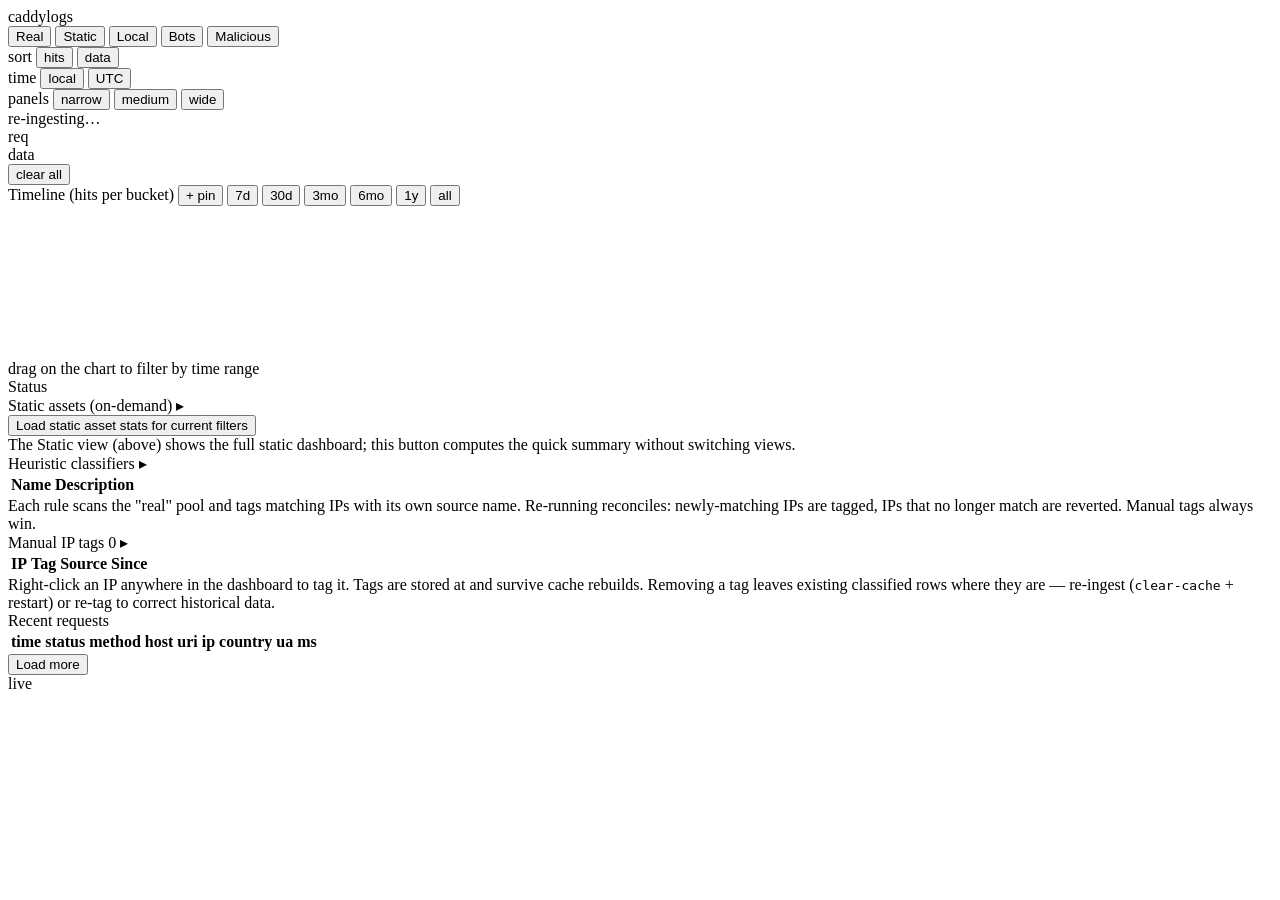
==== internal/httpserver/assets/index.html @ 3e7d4104 "Dashboard: replace baseline overlay with pinned filter snapshots Generalizes the baseline idea: any " ====
<!DOCTYPE html>
<html lang="en">
<head>
<meta charset="utf-8">
<title>caddylogs</title>
<meta name="viewport" content="width=device-width, initial-scale=1">
<link rel="stylesheet" href="/app.css">
</head>
<body>
<header id="topbar">
  <div class="brand">caddylogs</div>
  <div class="view-switch">
    <button class="btn view-btn active" data-view="dynamic">Real</button>
    <button class="btn view-btn" data-view="static">Static</button>
    <button class="btn view-btn" data-view="local">Local</button>
    <button class="btn view-btn" data-view="bots">Bots</button>
    <button class="btn view-btn" data-view="malicious">Malicious</button>
  </div>
  <div id="status" class="status"></div>
  <div class="sort-switch" title="Order top-N panels by hits or by total bytes served">
    <span class="sort-label">sort</span>
    <button class="btn sort-btn active" data-sort="hits">hits</button>
    <button class="btn sort-btn" data-sort="bytes">data</button>
  </div>
  <div class="time-switch" title="Display timestamps in your local browser timezone or UTC">
    <span class="sort-label">time</span>
    <button class="btn time-btn active" data-tz="local">local</button>
    <button class="btn time-btn" data-tz="utc">UTC</button>
  </div>
  <div class="pw-switch" title="Panel width — wider columns show more of long values, narrower fit more side-by-side">
    <span class="sort-label">panels</span>
    <button class="btn pw-btn" data-pw="narrow">narrow</button>
    <button class="btn pw-btn active" data-pw="medium">medium</button>
    <button class="btn pw-btn" data-pw="wide">wide</button>
  </div>
  <div id="ingest-indicator" class="ingest hidden">re-ingesting…</div>
</header>

<section id="breakdown" class="breakdown">
  <div class="breakdown-row">
    <span class="bd-label" title="share of requests">req</span>
    <div class="breakdown-bar" id="bd-requests"></div>
    <span class="bd-total" id="bd-requests-total"></span>
  </div>
  <div class="breakdown-row">
    <span class="bd-label" title="share of bytes served">data</span>
    <div class="breakdown-bar" id="bd-bytes"></div>
    <span class="bd-total" id="bd-bytes-total"></span>
  </div>
  <div class="breakdown-legend" id="breakdown-legend"></div>
</section>

<section id="filter-bar">
  <div class="chips" id="chips"></div>
  <button id="clear-filters" class="btn btn-ghost">clear all</button>
</section>

<section id="overview" class="overview"></section>

<section id="timeline" class="panel">
  <div class="panel-title">
    <span id="timeline-title-text">Timeline (hits per bucket)</span>
    <span id="pin-chips" class="pin-chips"></span>
    <button id="pin-current" class="btn pin-btn" type="button"
            title="Pin the current filter as a comparison overlay. Pins keep their `what` (view + filter) but follow the current time window.">+ pin</button>
    <span class="range-presets" id="range-presets">
      <button class="btn range-btn" type="button" data-days="7"   title="Last 7 days">7d</button>
      <button class="btn range-btn" type="button" data-days="30"  title="Last 30 days">30d</button>
      <button class="btn range-btn" type="button" data-days="90"  title="Last 3 months">3mo</button>
      <button class="btn range-btn" type="button" data-days="180" title="Last 6 months">6mo</button>
      <button class="btn range-btn" type="button" data-days="365" title="Last year">1y</button>
      <button class="btn range-btn" type="button" data-days="0"   title="Clear time filter">all</button>
    </span>
  </div>
  <svg id="timeline-chart" preserveAspectRatio="none"></svg>
  <div class="timeline-brush hint">drag on the chart to filter by time range</div>
</section>

<section id="status-class" class="panel">
  <div class="panel-title">Status</div>
  <div id="status-class-bars" class="status-bars"></div>
</section>

<section id="panels"></section>

<section id="static-section" class="panel">
  <div class="panel-title collapsible-title" role="button" tabindex="0" title="click to expand/collapse">
    <span>Static assets (on-demand)</span>
    <span class="collapse-arrow" aria-hidden="true">▸</span>
  </div>
  <div id="static-collapsible" class="hidden">
    <button id="load-static" class="btn">Load static asset stats for current filters</button>
    <div class="hint">The Static view (above) shows the full static dashboard; this button computes the quick summary without switching views.</div>
    <div id="static-panels"></div>
  </div>
</section>

<section id="classifiers-section" class="panel hidden">
  <div class="panel-title collapsible-title" role="button" tabindex="0" title="click to expand/collapse">
    <span>Heuristic classifiers</span>
    <span class="collapse-arrow" aria-hidden="true">▸</span>
  </div>
  <div id="classifiers-collapsible" class="hidden">
    <table id="classifiers-table">
      <thead><tr>
        <th>Name</th><th>Description</th><th class="right"></th>
      </tr></thead>
      <tbody id="classifiers-body"></tbody>
    </table>
    <div class="hint">Each rule scans the "real" pool and tags matching IPs with its own source name. Re-running reconciles: newly-matching IPs are tagged, IPs that no longer match are reverted. Manual tags always win.</div>
  </div>
</section>

<section id="tags-section" class="panel hidden">
  <div class="panel-title collapsible-title" role="button" tabindex="0" title="click to expand/collapse">
    <span>Manual IP tags <span class="muted" id="tags-count">0</span></span>
    <span class="collapse-arrow" aria-hidden="true">▸</span>
  </div>
  <div id="tags-collapsible" class="hidden">
    <table id="tags-table">
      <thead><tr>
        <th>IP</th><th>Tag</th><th>Source</th><th>Since</th><th></th>
      </tr></thead>
      <tbody id="tags-body"></tbody>
    </table>
    <div class="hint">Right-click an IP anywhere in the dashboard to tag it. Tags are stored at <code id="tags-file-path" class="muted"></code> and survive cache rebuilds. Removing a tag leaves existing classified rows where they are — re-ingest (<code>clear-cache</code> + restart) or re-tag to correct historical data.</div>
  </div>
</section>

<section id="rows-section" class="panel">
  <div class="panel-title">Recent requests <span id="rows-count" class="muted"></span></div>
  <table id="rows-table">
    <thead><tr>
      <th>time</th><th>status</th><th>method</th><th>host</th><th>uri</th><th>ip</th><th>country</th><th>ua</th><th class="right">ms</th>
    </tr></thead>
    <tbody id="rows-body"></tbody>
  </table>
  <div class="pager"><button id="rows-more" class="btn">Load more</button></div>
</section>

<div id="live-flash" class="live-flash hidden">live</div>

<script src="/app.js"></script>
</body>
</html>
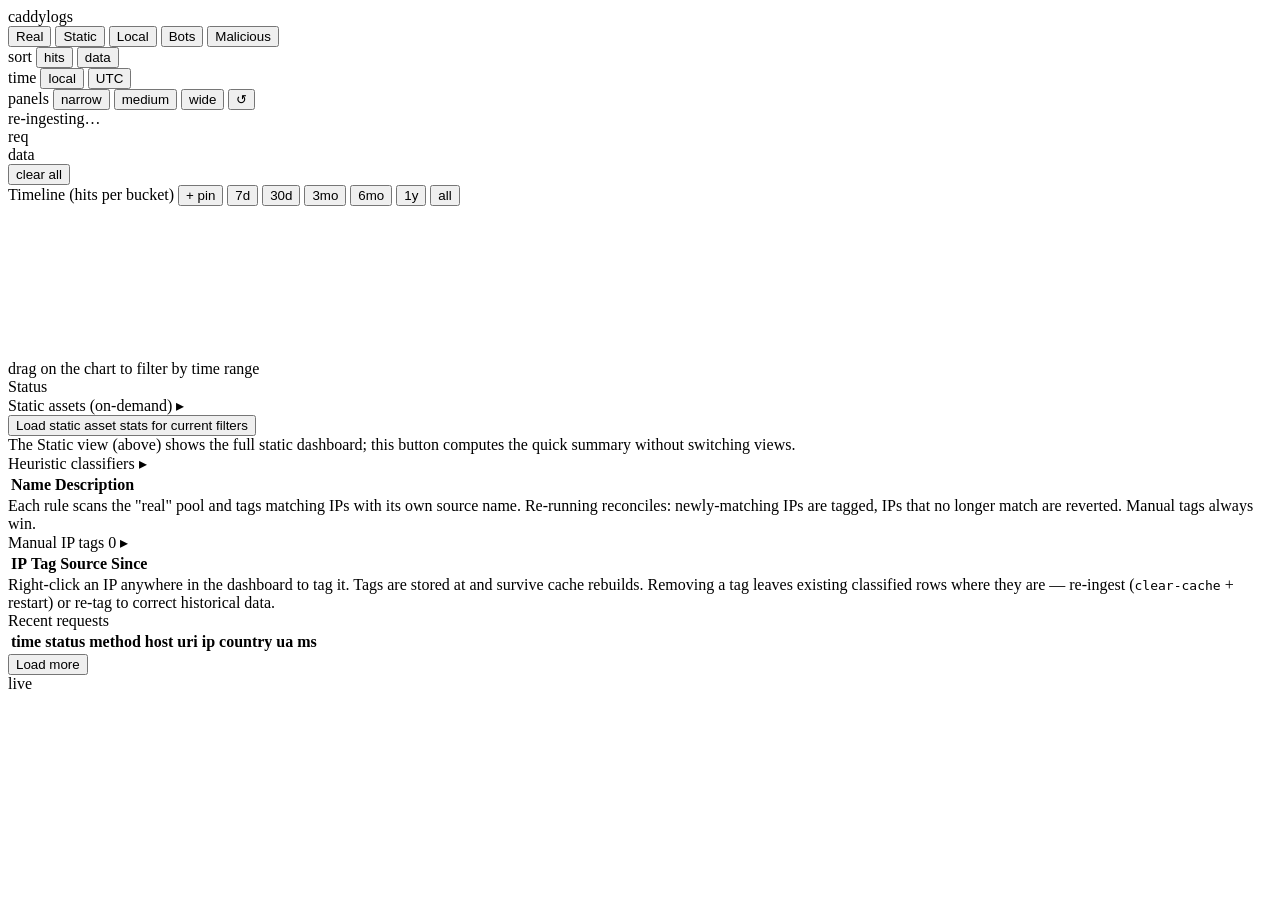
==== commit d2be1140: "Dashboard: tighten panel table defaults and scope column widths per layout Faint header-row separato" ====
--- a/internal/httpserver/assets/index.html
+++ b/internal/httpserver/assets/index.html
@@ -32,6 +32,7 @@
     <button class="btn pw-btn" data-pw="narrow">narrow</button>
     <button class="btn pw-btn active" data-pw="medium">medium</button>
     <button class="btn pw-btn" data-pw="wide">wide</button>
+    <button class="btn btn-ghost cols-reset" type="button" title="Reset column widths for the current panel layout">↺</button>
   </div>
   <div id="ingest-indicator" class="ingest hidden">re-ingesting…</div>
 </header>
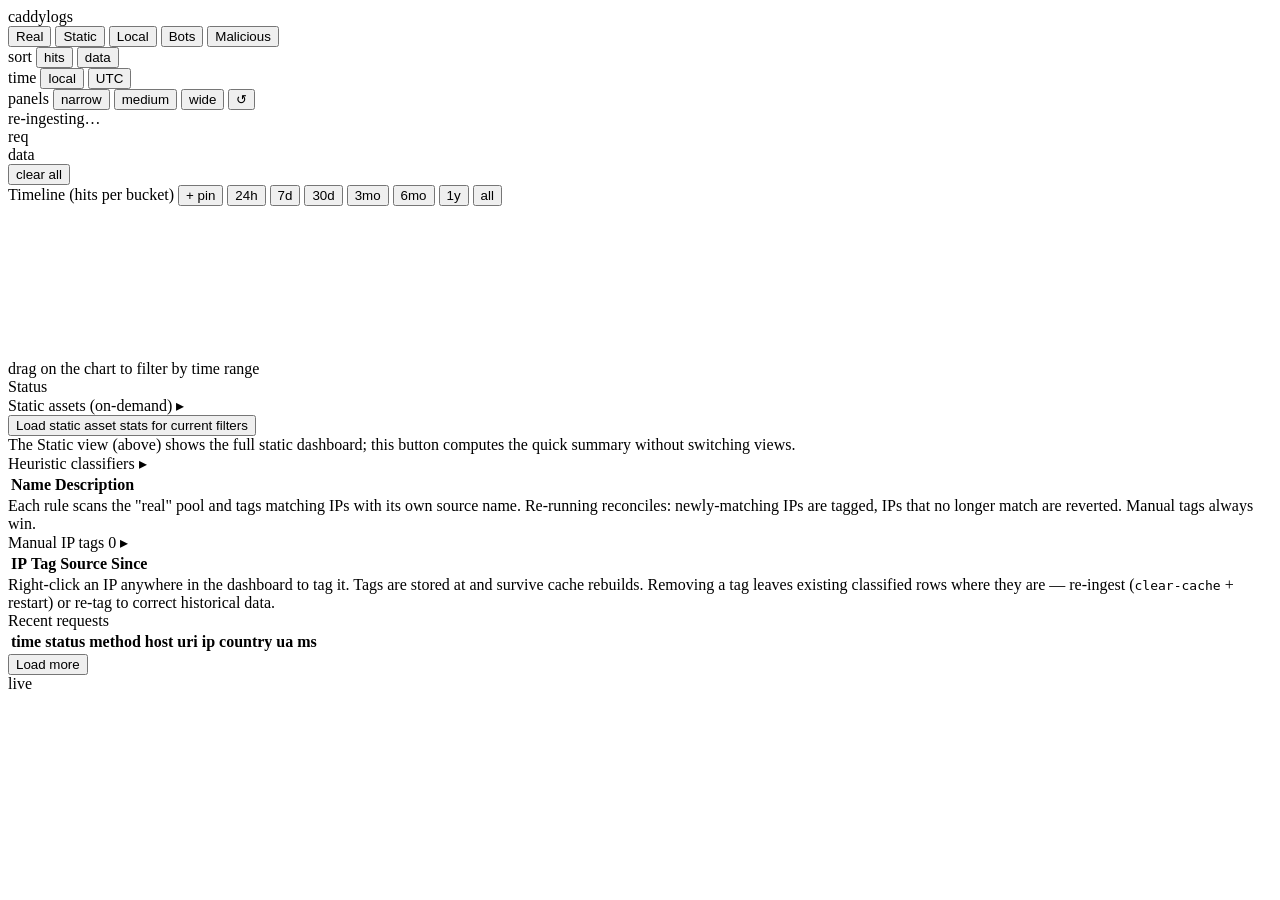
==== commit ee5c267d: "Dashboard: add a 24h range preset Add a 24h button to the range presets, alongside 7d/30d/90d. It re" ====
--- a/internal/httpserver/assets/index.html
+++ b/internal/httpserver/assets/index.html
@@ -65,6 +65,7 @@
     <button id="pin-current" class="btn pin-btn" type="button"
             title="Pin the current filter as a comparison overlay. Pins keep their `what` (view + filter) but follow the current time window.">+ pin</button>
     <span class="range-presets" id="range-presets">
+      <button class="btn range-btn" type="button" data-days="1"   title="Last 24 hours">24h</button>
       <button class="btn range-btn" type="button" data-days="7"   title="Last 7 days">7d</button>
       <button class="btn range-btn" type="button" data-days="30"  title="Last 30 days">30d</button>
       <button class="btn range-btn" type="button" data-days="90"  title="Last 3 months">3mo</button>
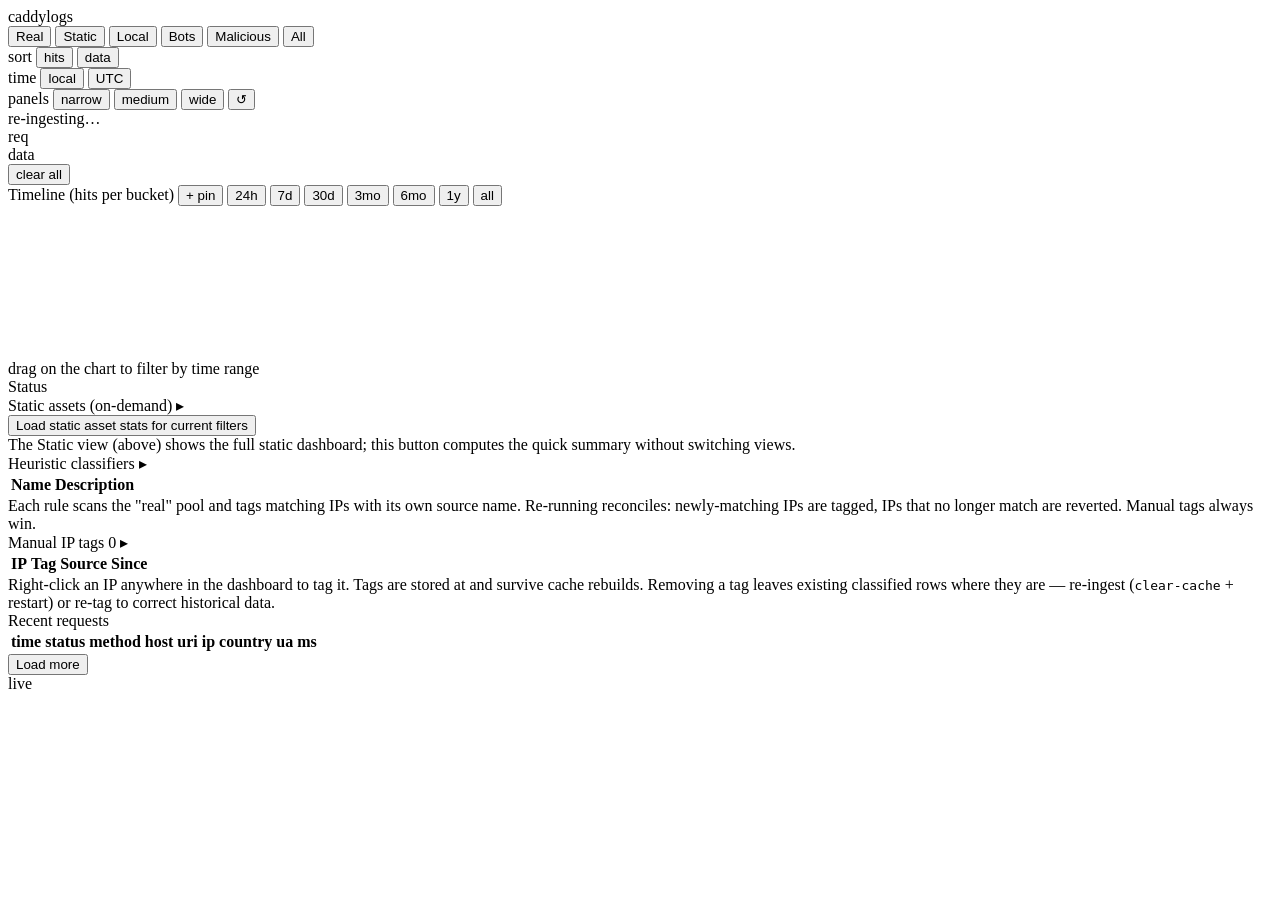
==== commit 780bcb23: "Dashboard: wire up the All view button and cross-class UI Add the "All" view button (set off from th" ====
--- a/internal/httpserver/assets/index.html
+++ b/internal/httpserver/assets/index.html
@@ -15,6 +15,7 @@
     <button class="btn view-btn" data-view="local">Local</button>
     <button class="btn view-btn" data-view="bots">Bots</button>
     <button class="btn view-btn" data-view="malicious">Malicious</button>
+    <button class="btn view-btn view-btn-all" data-view="all" title="Span every class (real, static, bots, local, malicious). Requires a filter — best for drilling into a specific IP, host, or URL across all traffic.">All</button>
   </div>
   <div id="status" class="status"></div>
   <div class="sort-switch" title="Order top-N panels by hits or by total bytes served">
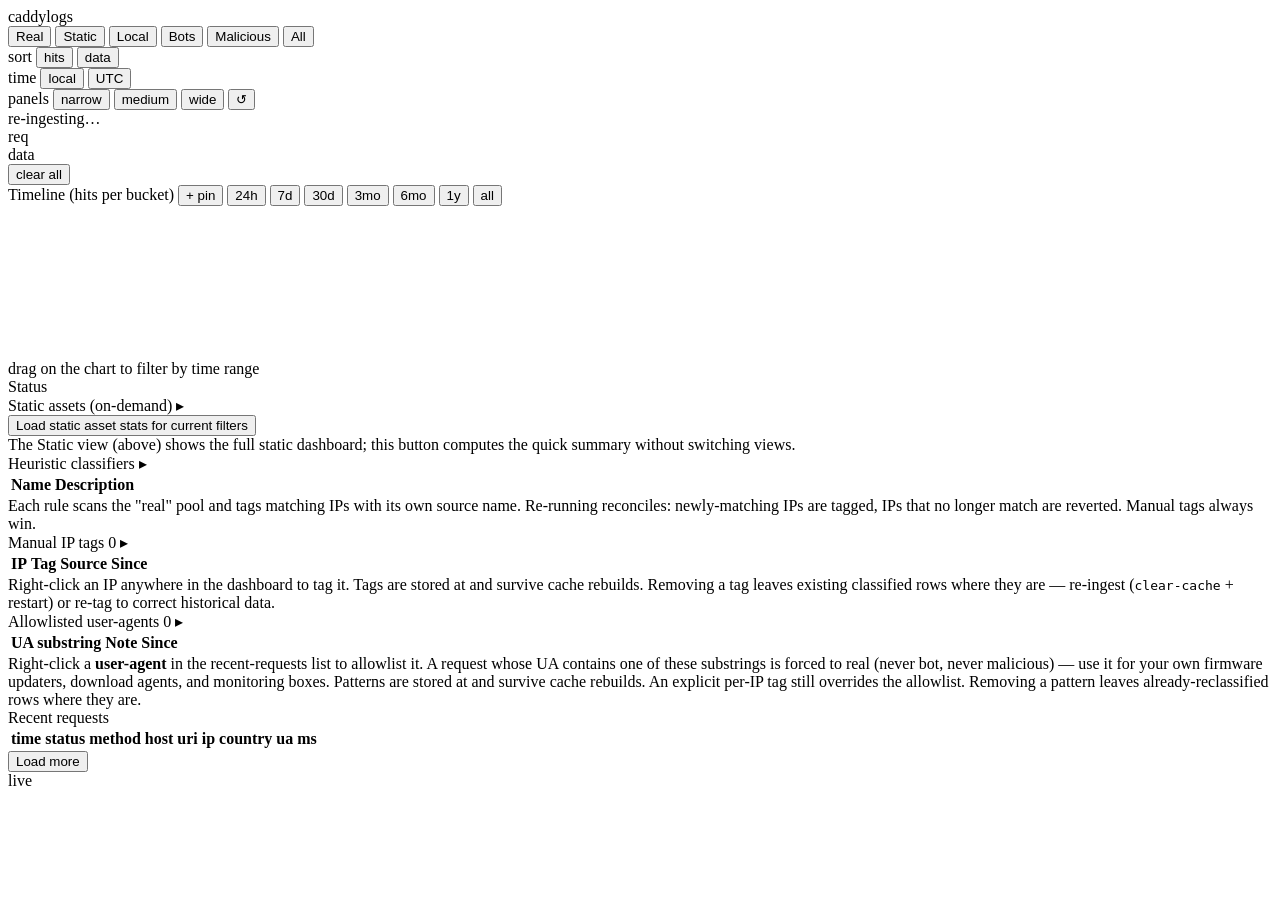
==== commit 0fa756f8: "Add trusted user-agent allowlist forcing matching traffic to real Manual tags key on an IP, which do" ====
--- a/internal/httpserver/assets/index.html
+++ b/internal/httpserver/assets/index.html
@@ -130,6 +130,22 @@
   </div>
 </section>
 
+<section id="allow-section" class="panel hidden">
+  <div class="panel-title collapsible-title" role="button" tabindex="0" title="click to expand/collapse">
+    <span>Allowlisted user-agents <span class="muted" id="allow-count">0</span></span>
+    <span class="collapse-arrow" aria-hidden="true">▸</span>
+  </div>
+  <div id="allow-collapsible" class="hidden">
+    <table id="allow-table">
+      <thead><tr>
+        <th>UA substring</th><th>Note</th><th>Since</th><th></th>
+      </tr></thead>
+      <tbody id="allow-body"></tbody>
+    </table>
+    <div class="hint">Right-click a <strong>user-agent</strong> in the recent-requests list to allowlist it. A request whose UA contains one of these substrings is forced to <span class="tag-badge tag-real">real</span> (never bot, never malicious) — use it for your own firmware updaters, download agents, and monitoring boxes. Patterns are stored at <code id="allow-file-path" class="muted"></code> and survive cache rebuilds. An explicit per-IP tag still overrides the allowlist. Removing a pattern leaves already-reclassified rows where they are.</div>
+  </div>
+</section>
+
 <section id="rows-section" class="panel">
   <div class="panel-title">Recent requests <span id="rows-count" class="muted"></span></div>
   <table id="rows-table">
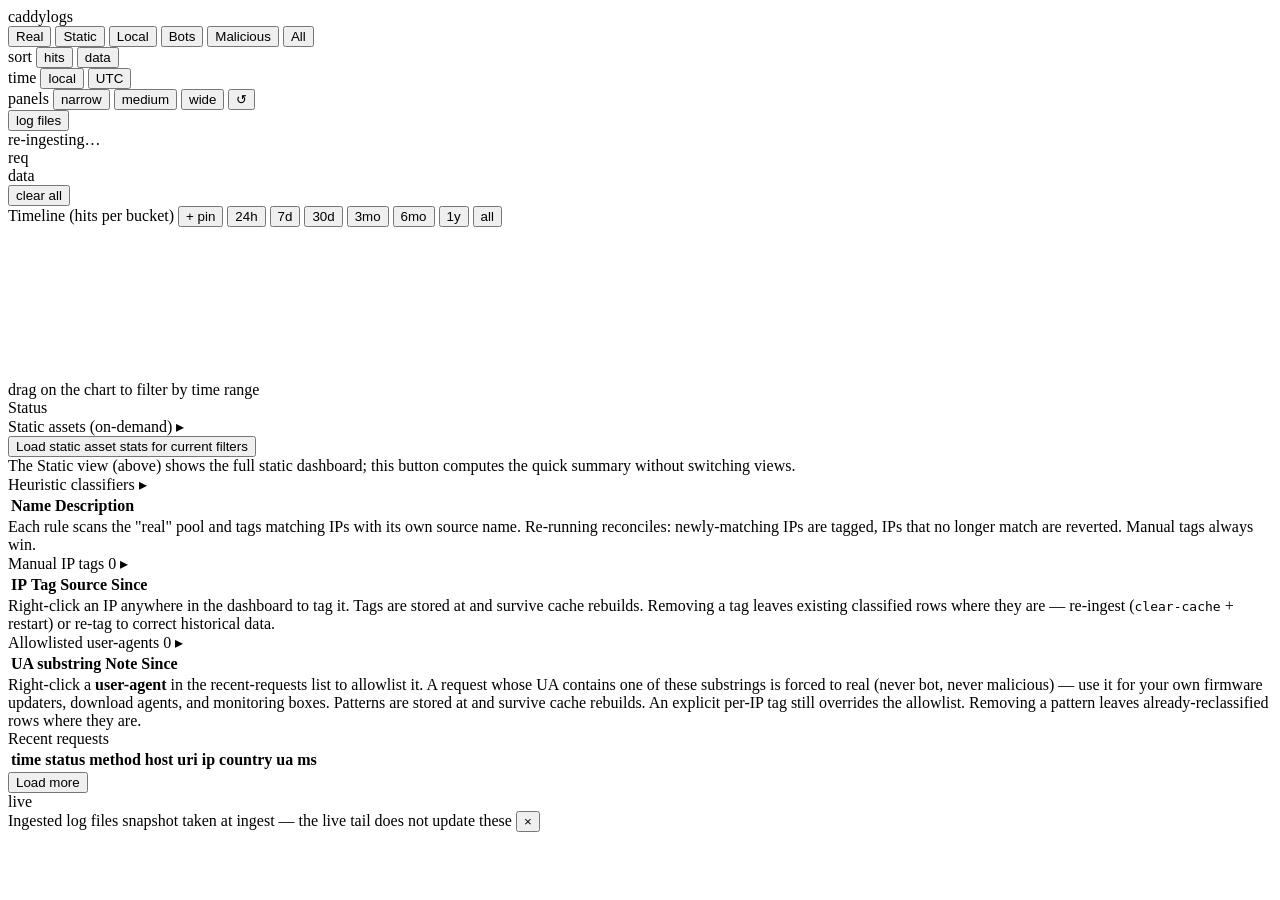
==== commit 80904835: "Add per-input-file ingest statistics with a dashboard overlay Record a per-file snapshot during bulk" ====
--- a/internal/httpserver/assets/index.html
+++ b/internal/httpserver/assets/index.html
@@ -35,6 +35,8 @@
     <button class="btn pw-btn" data-pw="wide">wide</button>
     <button class="btn btn-ghost cols-reset" type="button" title="Reset column widths for the current panel layout">↺</button>
   </div>
+  <button id="filestats-open" class="btn btn-ghost" type="button"
+          title="Statistics on the ingested log files — entries, sizes, compression ratio, timespan. Useful for tuning log rotation.">log files</button>
   <div id="ingest-indicator" class="ingest hidden">re-ingesting…</div>
 </header>
 
@@ -159,6 +161,20 @@
 
 <div id="live-flash" class="live-flash hidden">live</div>
 
+<!-- Log-file statistics overlay: opened from the header's "log files" button.
+     Deliberately outside the dashboard's core flow — a full-screen overlay
+     fetched on open, showing the ingest-time snapshot per input file. -->
+<div id="filestats-overlay" class="overlay hidden">
+  <div class="overlay-box">
+    <div class="overlay-title">
+      <span>Ingested log files</span>
+      <span class="muted overlay-subtitle">snapshot taken at ingest — the live tail does not update these</span>
+      <button id="filestats-close" class="btn btn-ghost" type="button" title="Close (Esc)">×</button>
+    </div>
+    <div id="filestats-content" class="overlay-content"></div>
+  </div>
+</div>
+
 <script src="/app.js"></script>
 </body>
 </html>
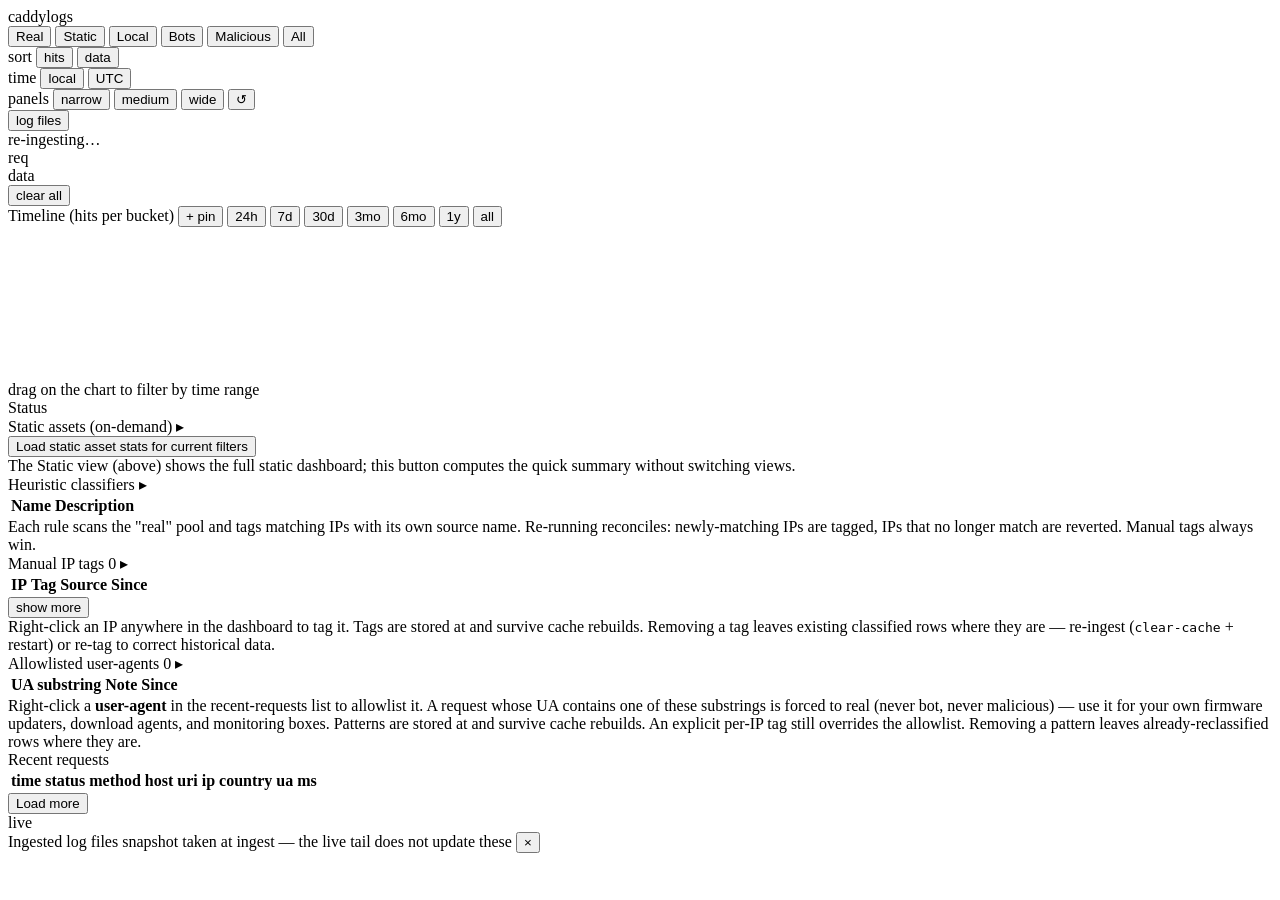
==== commit a028aa1d: "Dashboard: stop rebuilding the full tag table on every refresh Changing the time range froze the pag" ====
--- a/internal/httpserver/assets/index.html
+++ b/internal/httpserver/assets/index.html
@@ -128,6 +128,7 @@
       </tr></thead>
       <tbody id="tags-body"></tbody>
     </table>
+    <div class="pager"><button id="tags-more" class="btn hidden" type="button">show more</button></div>
     <div class="hint">Right-click an IP anywhere in the dashboard to tag it. Tags are stored at <code id="tags-file-path" class="muted"></code> and survive cache rebuilds. Removing a tag leaves existing classified rows where they are — re-ingest (<code>clear-cache</code> + restart) or re-tag to correct historical data.</div>
   </div>
 </section>
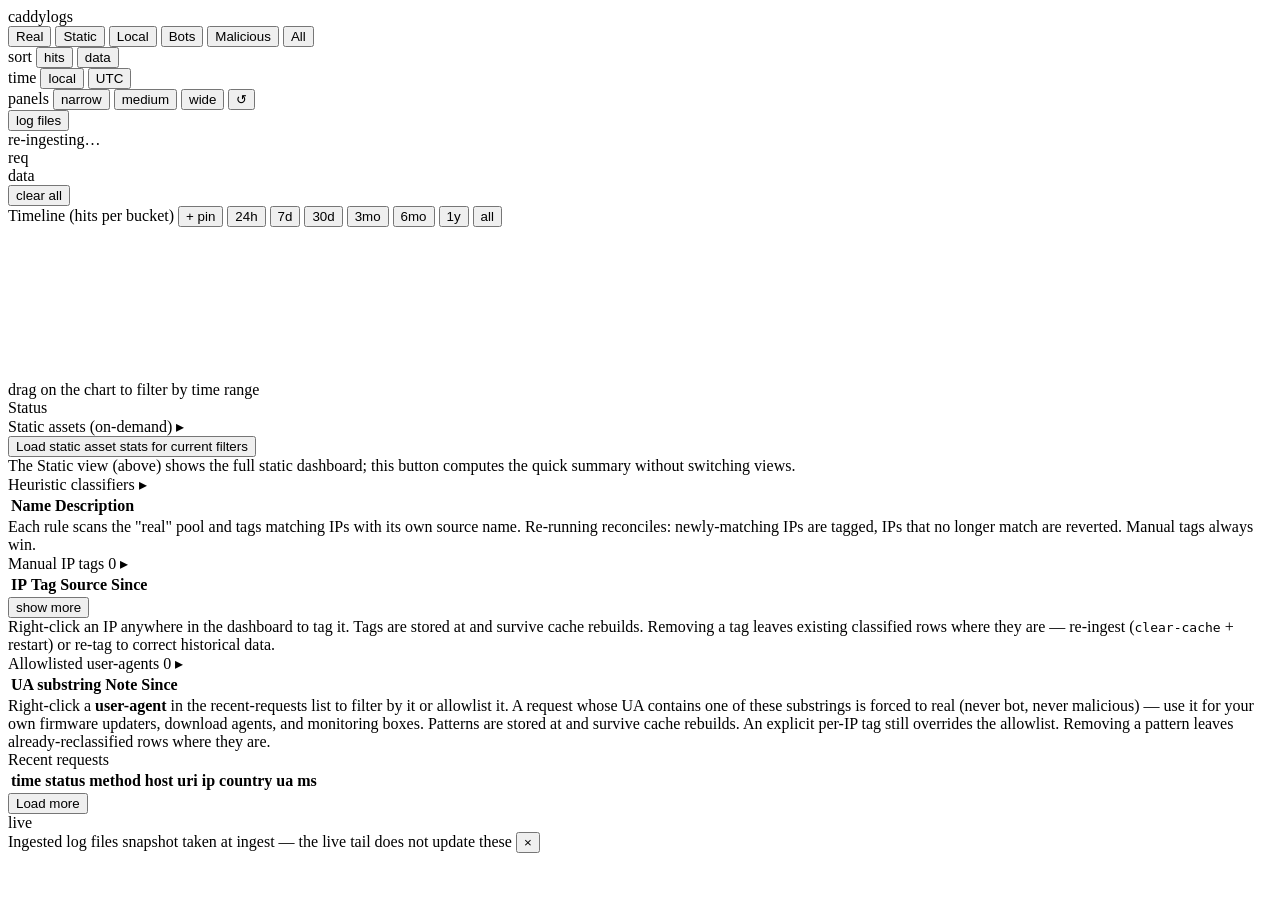
==== commit 39d87907: "Add a raw User-Agent substring filter Expose the stored user_agent column as a filter dimension so t" ====
--- a/internal/httpserver/assets/index.html
+++ b/internal/httpserver/assets/index.html
@@ -145,7 +145,7 @@
       </tr></thead>
       <tbody id="allow-body"></tbody>
     </table>
-    <div class="hint">Right-click a <strong>user-agent</strong> in the recent-requests list to allowlist it. A request whose UA contains one of these substrings is forced to <span class="tag-badge tag-real">real</span> (never bot, never malicious) — use it for your own firmware updaters, download agents, and monitoring boxes. Patterns are stored at <code id="allow-file-path" class="muted"></code> and survive cache rebuilds. An explicit per-IP tag still overrides the allowlist. Removing a pattern leaves already-reclassified rows where they are.</div>
+    <div class="hint">Right-click a <strong>user-agent</strong> in the recent-requests list to filter by it or allowlist it. A request whose UA contains one of these substrings is forced to <span class="tag-badge tag-real">real</span> (never bot, never malicious) — use it for your own firmware updaters, download agents, and monitoring boxes. Patterns are stored at <code id="allow-file-path" class="muted"></code> and survive cache rebuilds. An explicit per-IP tag still overrides the allowlist. Removing a pattern leaves already-reclassified rows where they are.</div>
   </div>
 </section>
 
